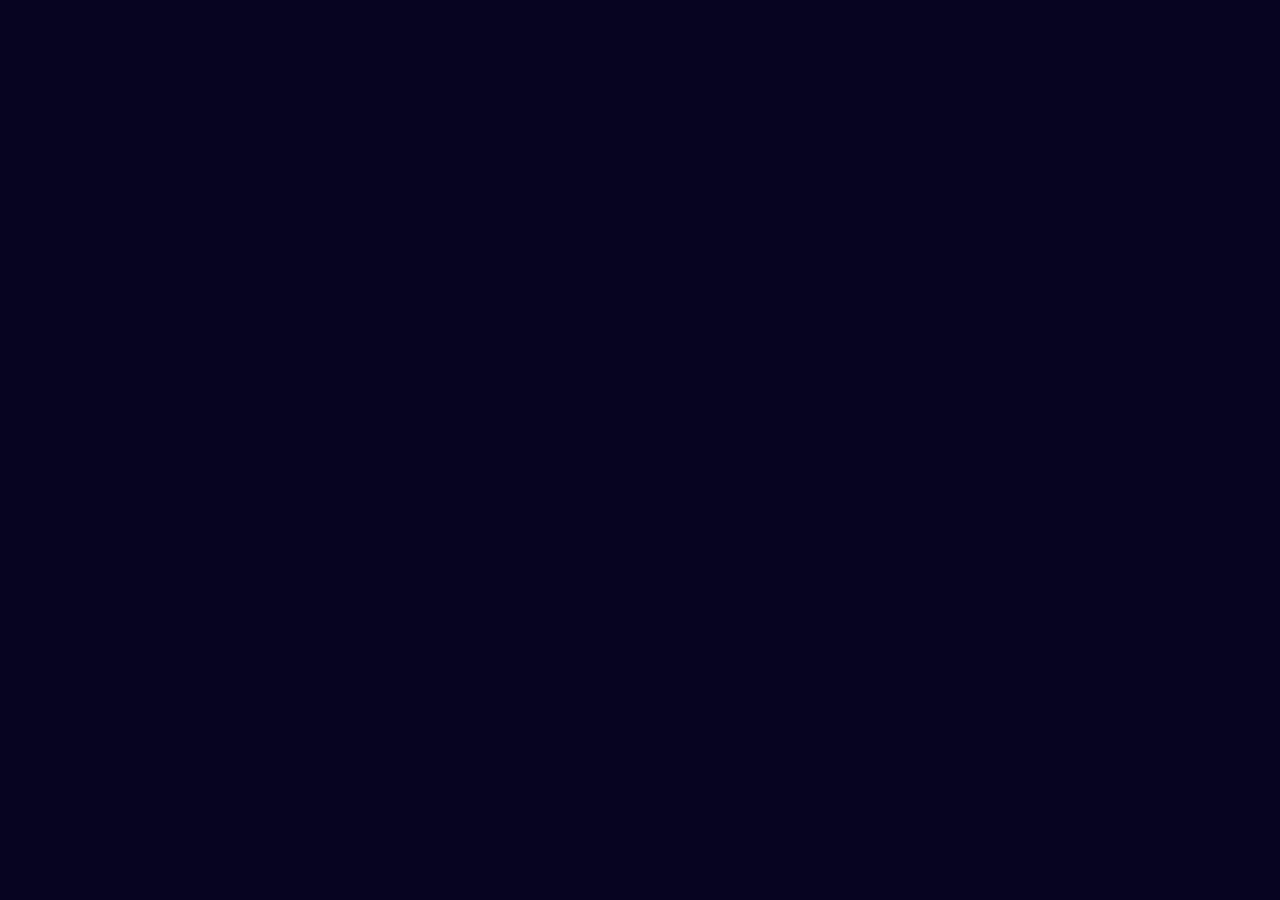
==== panel.html @ 27668fb6 "extension does not require all hosts!!! background functionality cleaned up" ====
<!DOCTYPE html>
<html lang="en">
    <head>
        <meta charset="UTF-8">
        <meta name="viewport" content="width=device-width, initial-scale=1.0">
        <link rel="stylesheet" href="libs/bootstrap/dist/css/bootstrap.min.css">
        <link rel="stylesheet" href="libs/bootstrap-icons/font/bootstrap-icons.min.css">
        <link rel="stylesheet" href="panel.css">
        <link rel="stylesheet" href="http://127.0.0.1:8000/static/css/base.css?v=7">
        <link rel="stylesheet" href="http://127.0.0.1:8000/static/css/pages.css?v=6">
        <link rel="stylesheet" href="http://127.0.0.1:8000/static/css/forums.css?v=6">
        <link rel="stylesheet" href="http://127.0.0.1:8000/static/css/rooms.css?v=8">
        <link rel="stylesheet" href="http://127.0.0.1:8000/static/css/extension.css?v=8">
    </head>
    <body></body>
    <script src="libs/bootstrap/dist/js/bootstrap.bundle.min.js"></script>
    <script src="libs/lodash/lodash.min.js"></script>
    <script type="module" src="panel.js"></script>
</html>
---- panel.css ----
:root {
    --iridescent-0: #070421;
    --iridescent-1: #030a5d;
    --iridescent-2: #4246aa;
    --iridescent-3: #7c70d5;
    --iridescent-4: #d2c6e8;
}

body {
    background-color: var(--iridescent-0);
    color: white;
}
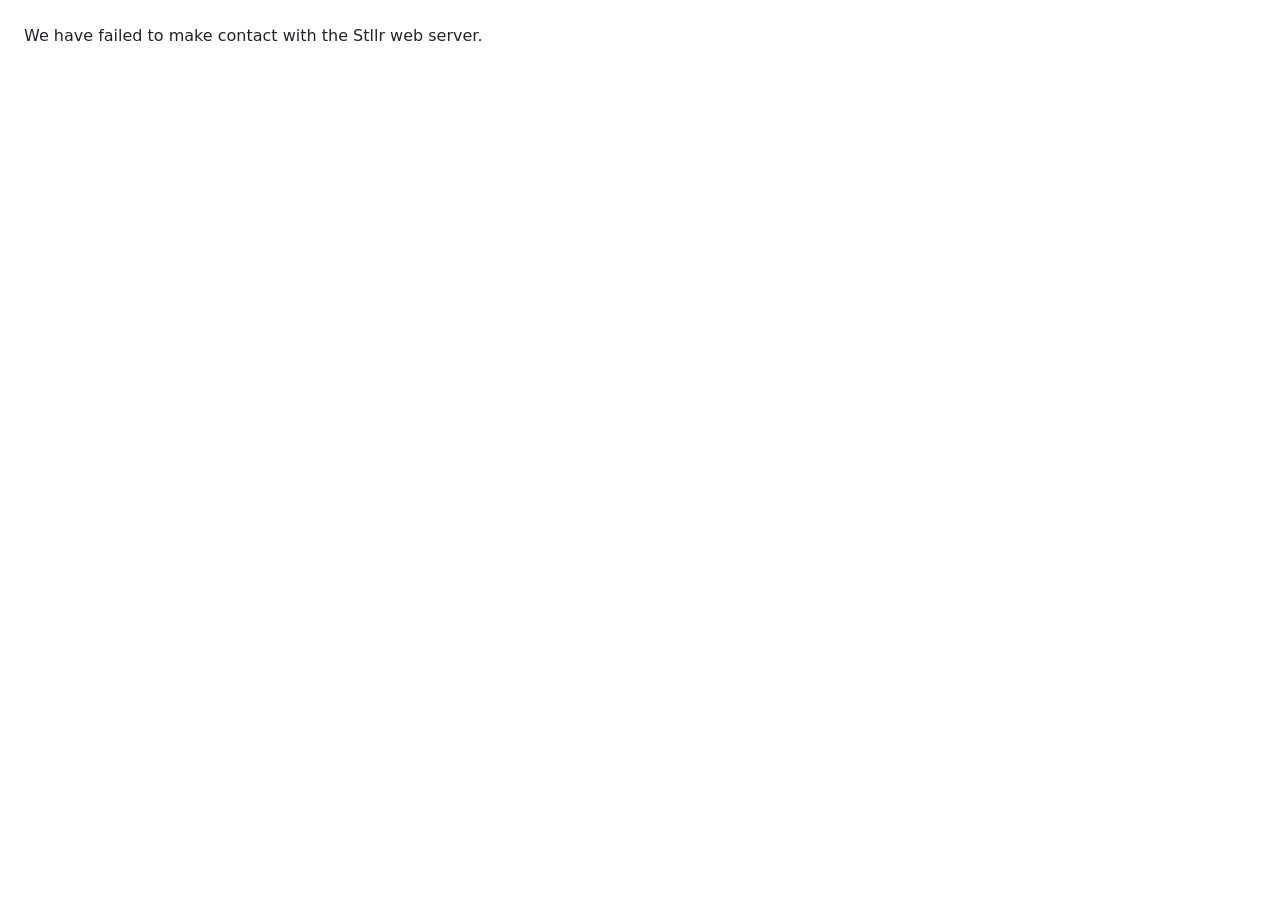
==== commit 71530912: "final production push for now hopefully" ====
--- a/panel.html
+++ b/panel.html
@@ -5,7 +5,6 @@
         <meta name="viewport" content="width=device-width, initial-scale=1.0">
         <link rel="stylesheet" href="libs/bootstrap/dist/css/bootstrap.min.css">
         <link rel="stylesheet" href="libs/bootstrap-icons/font/bootstrap-icons.min.css">
-        <link rel="stylesheet" href="panel.css">
         <link rel="stylesheet" href="http://127.0.0.1:8000/static/css/base.css?v=7">
         <link rel="stylesheet" href="http://127.0.0.1:8000/static/css/pages.css?v=6">
         <link rel="stylesheet" href="http://127.0.0.1:8000/static/css/forums.css?v=6">
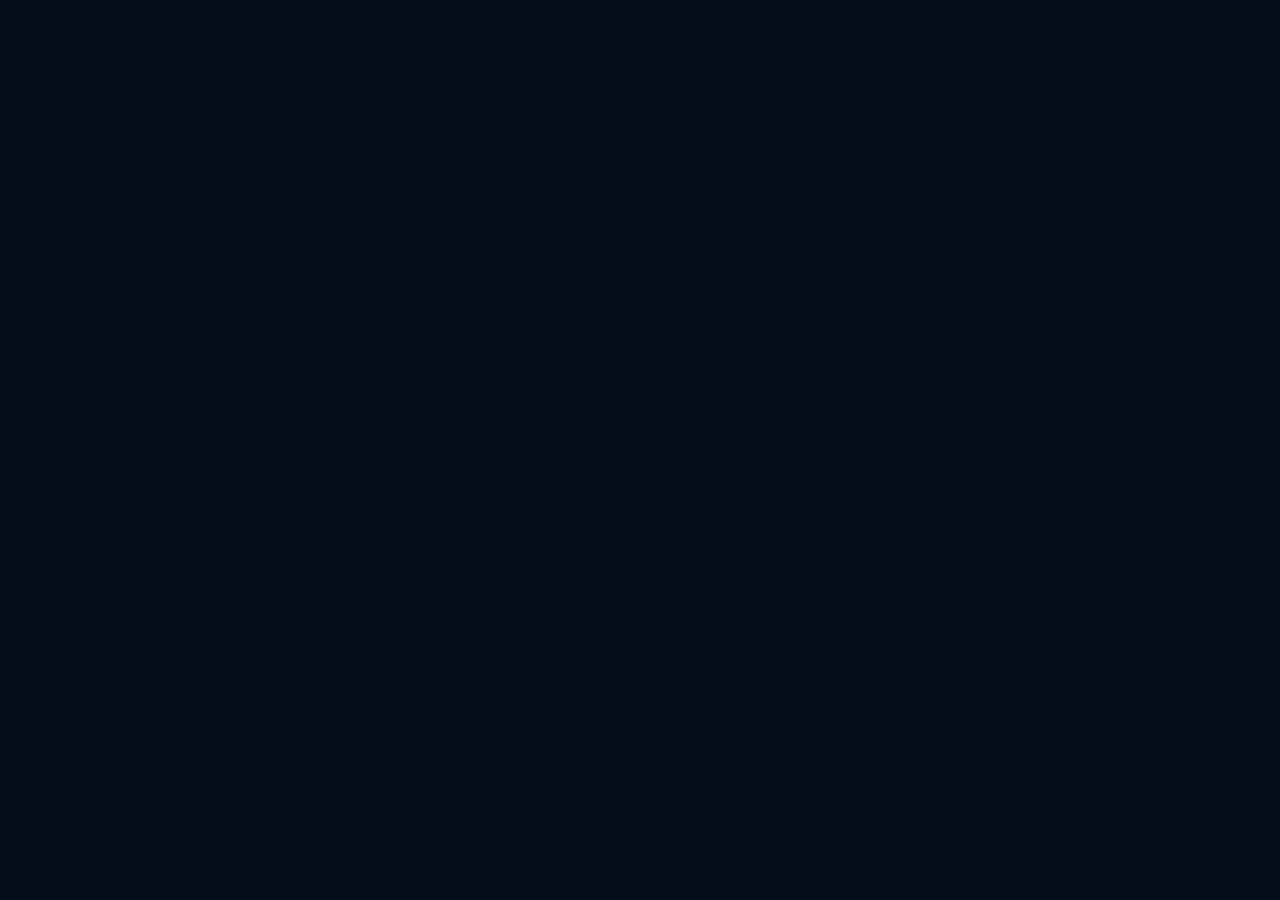
==== commit fa9467ce: "error handling, animations" ====
--- a/panel.html
+++ b/panel.html
@@ -5,11 +5,7 @@
         <meta name="viewport" content="width=device-width, initial-scale=1.0">
         <link rel="stylesheet" href="libs/bootstrap/dist/css/bootstrap.min.css">
         <link rel="stylesheet" href="libs/bootstrap-icons/font/bootstrap-icons.min.css">
-        <link rel="stylesheet" href="http://127.0.0.1:8000/static/css/base.css?v=7">
-        <link rel="stylesheet" href="http://127.0.0.1:8000/static/css/pages.css?v=6">
-        <link rel="stylesheet" href="http://127.0.0.1:8000/static/css/forums.css?v=6">
-        <link rel="stylesheet" href="http://127.0.0.1:8000/static/css/rooms.css?v=8">
-        <link rel="stylesheet" href="http://127.0.0.1:8000/static/css/extension.css?v=8">
+        <link rel="stylesheet" href="panel.css">
     </head>
     <body></body>
     <script src="libs/bootstrap/dist/js/bootstrap.bundle.min.js"></script>
--- a/panel.css
+++ b/panel.css
@@ -0,0 +1,31 @@
+:root {
+    --night-sky: #060d1a;
+    --star-light: #a594d0;
+}
+
+body {
+    background-color: var(--night-sky);
+    color: var(--star-light);
+}
+
+.glow-expand {
+    width: 48px;
+    height: 48px;
+    border-radius: 50%;
+    background-color: var(--star-light);
+    animation: glow-expand 5s ease-out forwards;
+}
+
+@keyframes glow-expand {
+    0%   { opacity: 1; box-shadow: none; }
+    100% { opacity: 1; box-shadow: 0 0 300px 300px var(--star-light); }
+}
+
+@keyframes fadeIn {
+    from { opacity: 0; }
+    to   { opacity: 1; }
+}
+
+body.fade-in {
+    animation: fadeIn 375ms ease-in forwards;
+}
